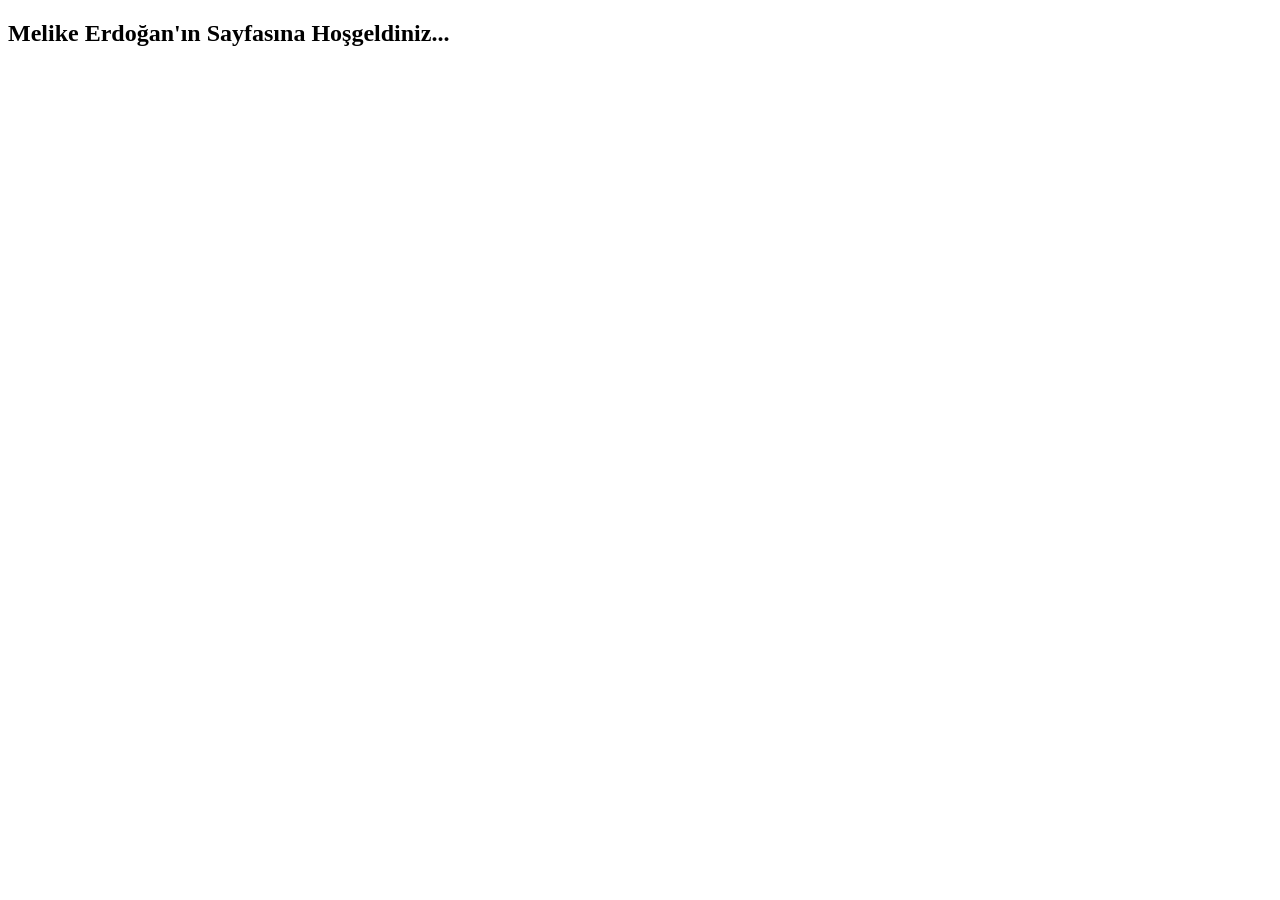
==== index.html @ 0da8fa0e "Add files via upload" ====
<!DOCTYPE html>
<html lang="tr">
<head>
    <meta charset="UTF-8">
    <meta name="viewport" content="width=device-width, initial-scale=1.0">
    <title>Melike Erdoğan'ın Sayfaları</title>
</head>
<body>
 <h2>Melike Erdoğan'ın Sayfasına Hoşgeldiniz...</h2>   
</body>
</html>
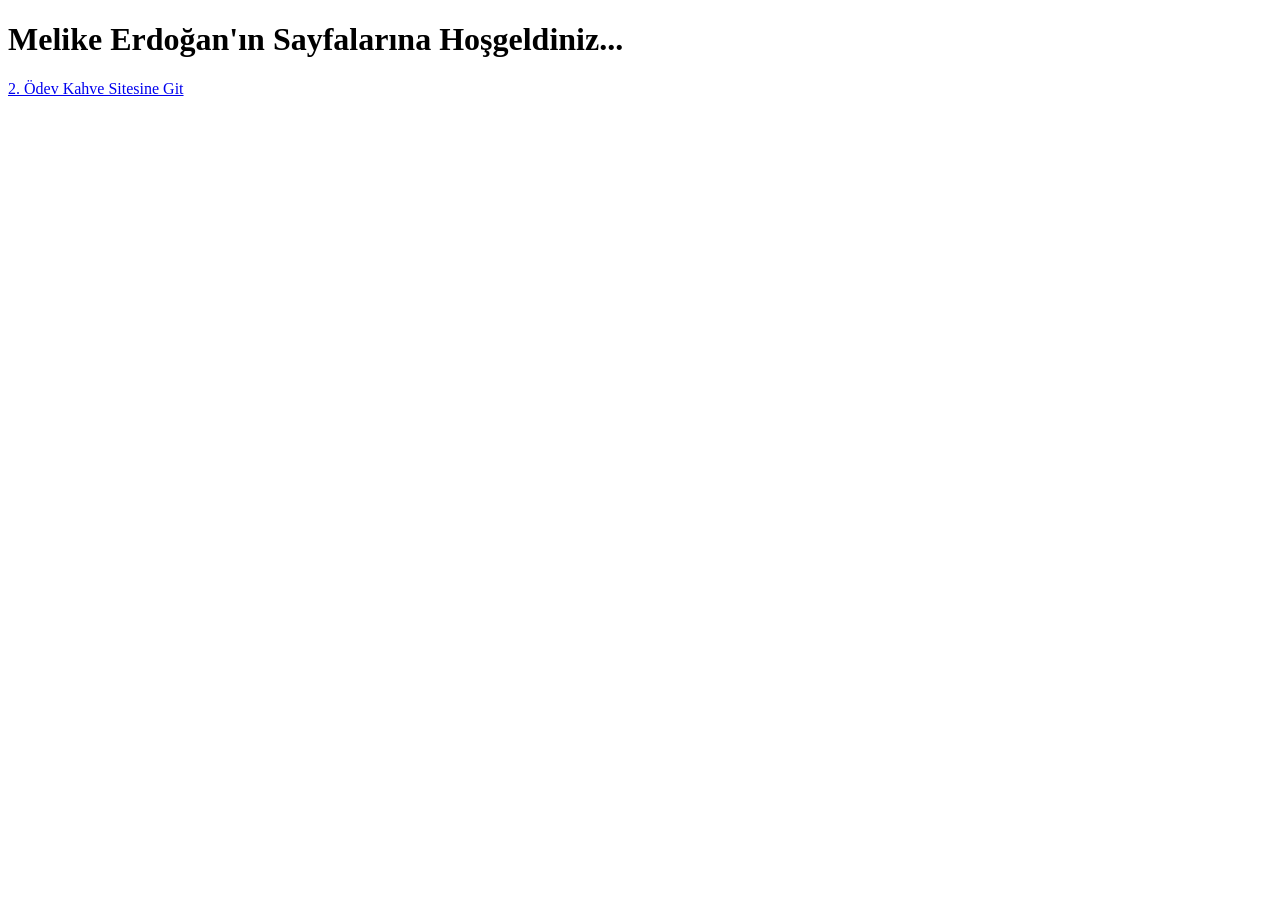
==== commit 3dced7c3: "Add files via upload" ====
--- a/index.html
+++ b/index.html
@@ -6,6 +6,10 @@
     <title>Melike Erdoğan'ın Sayfaları</title>
 </head>
 <body>
- <h2>Melike Erdoğan'ın Sayfasına Hoşgeldiniz...</h2>   
+
+    <h1>Melike Erdoğan'ın Sayfalarına Hoşgeldiniz...</h1>
+
+    <a href="kahve.html">2. Ödev Kahve Sitesine Git</a>
+
 </body>
 </html>
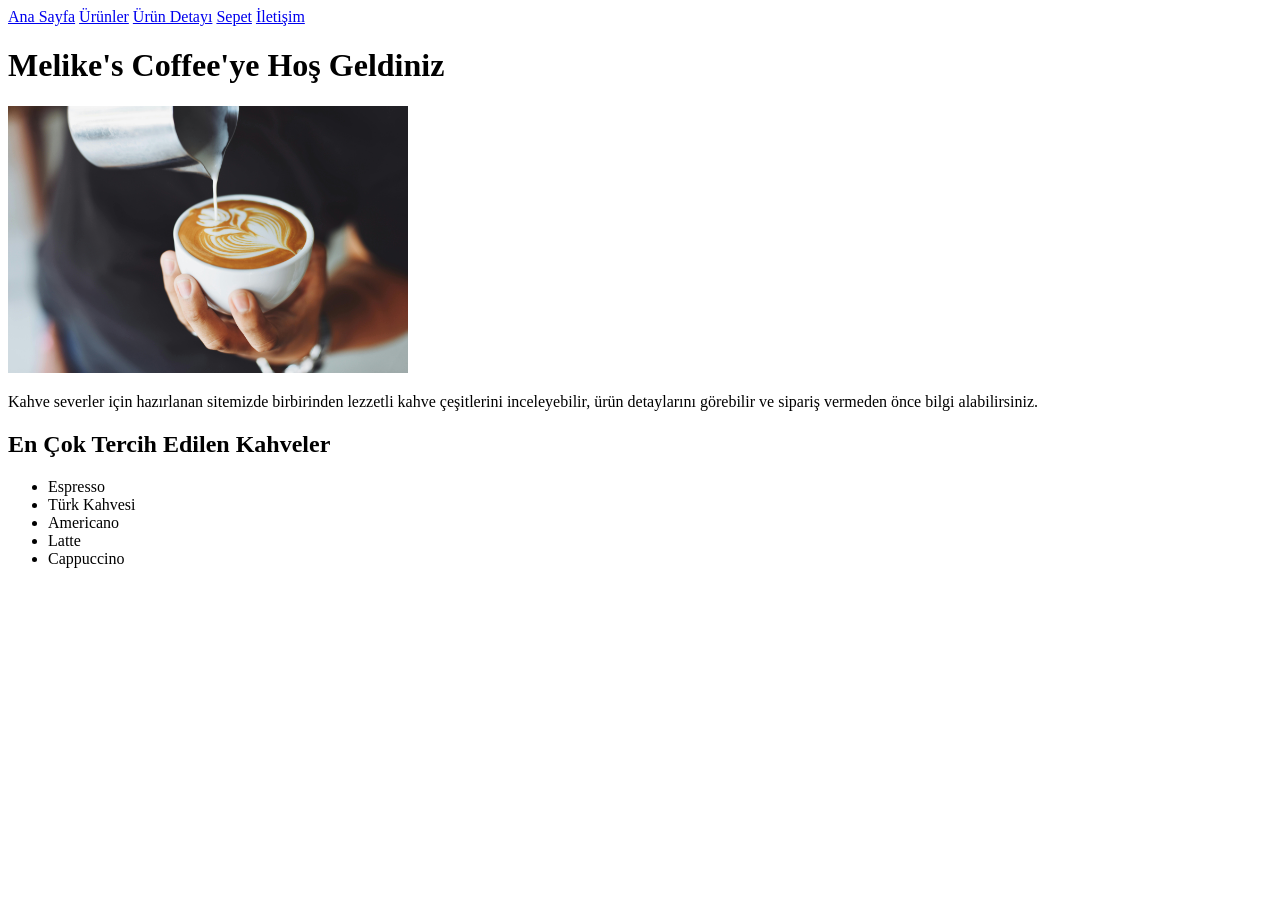
==== commit b530df3e: "Add files via upload" ====
--- a/index.html
+++ b/index.html
@@ -1,15 +1,41 @@
 <!DOCTYPE html>
 <html lang="tr">
 <head>
-    <meta charset="UTF-8">
-    <meta name="viewport" content="width=device-width, initial-scale=1.0">
-    <title>Melike Erdoğan'ın Sayfaları</title>
+<meta charset="UTF-8">
+<meta name="viewport" content="width=device-width, initial-scale=1.0">
+<title>Melike's Coffee</title>
+
+<link rel="stylesheet" href="styles/style.css">
 </head>
+
 <body>
 
-    <h1>Melike Erdoğan'ın Sayfalarına Hoşgeldiniz...</h1>
+<div class="navbar">
+<a href="index.html">Ana Sayfa</a>
+<a href="urunler.html">Ürünler</a>
+<a href="detay.html">Ürün Detayı</a>
+<a href="sepet.html">Sepet</a>
+<a href="iletisim.html">İletişim</a>
+</div>
 
-    <a href="kahve.html">2. Ödev Kahve Sitesine Git</a>
+<h1>Melike's Coffee'ye Hoş Geldiniz</h1>
+
+<img src="resimler/kahve.jpg" width="400">
+
+<p>
+Kahve severler için hazırlanan sitemizde birbirinden lezzetli kahve çeşitlerini
+inceleyebilir, ürün detaylarını görebilir ve sipariş vermeden önce bilgi alabilirsiniz.
+</p>
+
+<h2>En Çok Tercih Edilen Kahveler</h2>
+
+<ul>
+<li>Espresso</li>
+<li>Türk Kahvesi</li>
+<li>Americano</li>
+<li>Latte</li>
+<li>Cappuccino</li>
+</ul>
 
 </body>
 </html>
